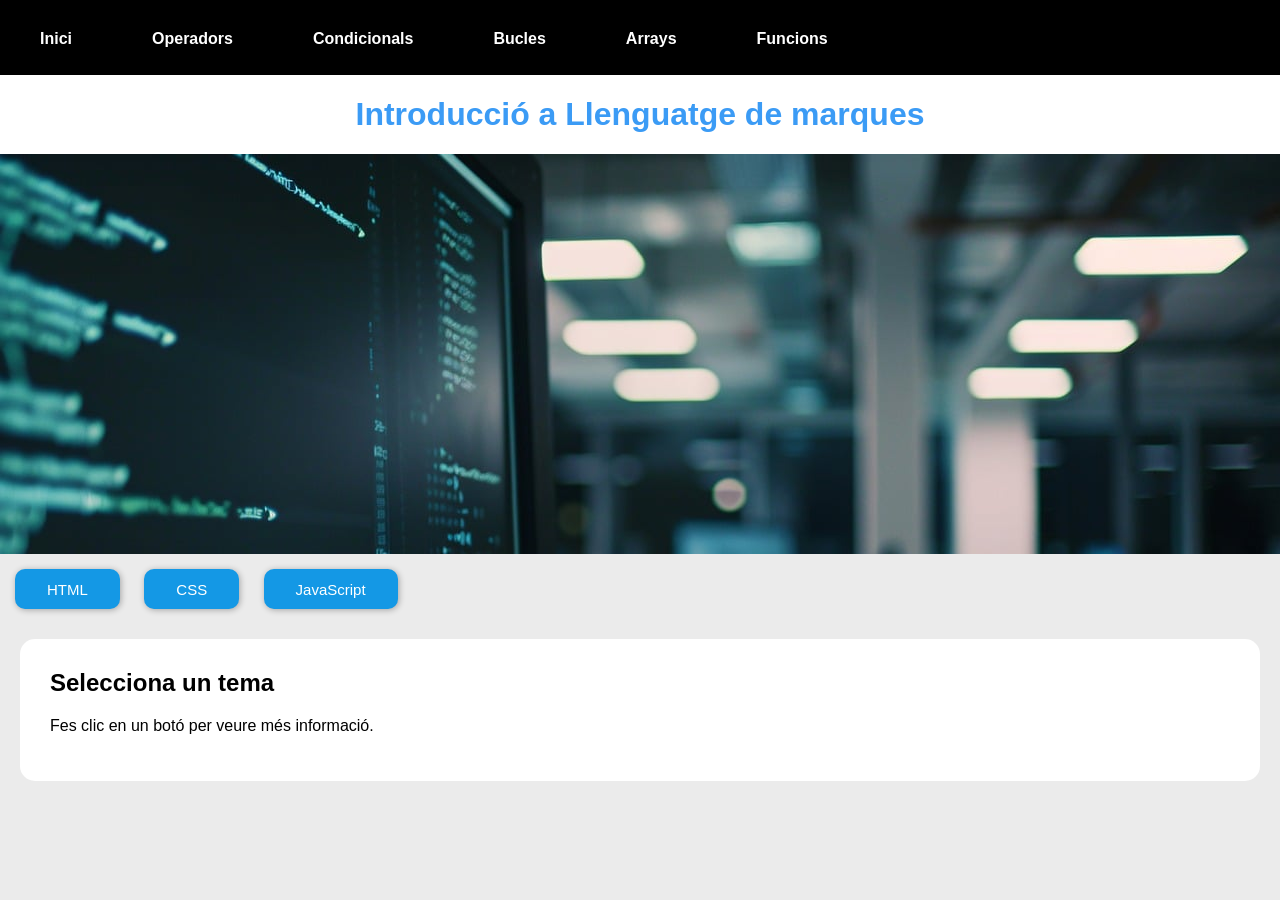
==== AC3.3_Victor_Extremera/index.html @ eb66707e "a3.3 unfinished" ====
<!DOCTYPE html>
<html lang="en">
<head>
    <meta charset="UTF-8">
    <meta name="viewport" content="width=device-width, initial-scale=1.0">
    <title>AC3.1</title>
    <link rel="stylesheet" href="css/style.css">
    <script defer src="js/general.js"></script>
</head>
<body>
    <header>
        <nav>
            <ul class="nav-ul">
                <li><a href="#">Inici</a></li>
                <li><a href="html/operadors.html">Operadors</a></li>
                <li><a href="html/condicionals.html">Condicionals</a></li>
                <li><a href="html/bucles.html">Bucles</a></li>
                <li><a href="html/arrays.html">Arrays</a></li>
                <li><a href="html/funcions.html">Funcions</a></li>
            </ul>
        </nav>
    </header>

    <h1>Introducció a Llenguatge de marques</h1>

    <div class="div-img">
        <img src="img/pixabay.jpg">
    </div>

    <div class="buttons">
        <button data-mostrar="HTML">HTML</button>
        <button data-mostrar="CSS">CSS</button>
        <button data-mostrar="JS">JavaScript</button>
    </div>

    <div id="contingut" class="texto">
        <!-- contingut a mostrar -->
        <div>
            <h2>Selecciona un tema</h2>
            <p>Fes clic en un botó per veure més informació.</p>
        </div>
    </div>

    </div>
</body>
</html>
---- AC3.3_Victor_Extremera/css/style.css ----
html, body {
    margin: 0;
    font-family: Arial, Helvetica, sans-serif;
    background-color: rgb(235, 235, 235);
}

header {
    width: 100%;
}

nav {
    background-color: black;
    top: 0;
    width: 100%;
}

.nav-ul {
    list-style-type: none;
    margin: 0;
    padding: 0;
    overflow: hidden;
    max-height: 75px;
}

.nav-ul li {
    float: left;
    padding: 30px;
}

.nav-ul li a{
    padding: 10px;
    color: white;
    text-decoration: none;
    font-weight: 700;
}

.nav-ul li a:hover {
    background-color: rgb(51, 51, 51);
}

h1 {
    color: rgb(59, 155, 245);
    background-color: white;
    text-align: center;
    margin: 0;
    padding: 21px 0;
}

.div-img {
    width: 100%;
    overflow: hidden;
    height: 400px;
}

.div-img img {
    width: 100%;
    height: auto;
    object-fit: cover;
    object-position: top;
}

.texto {
    margin: 30px 20px;
    padding: 30px;  
    background-color: white;
    border-radius: 15px;
}

.texto h2 {
    margin-top: 0px;
}

.texto p {
    text-align: justify;
}

.texto h3 {
    color:rgb(31, 121, 204);
    font-weight: 700;
    font-size: 20px;
}

.texto .black-back {
    background-color: rgb(26, 26, 26);
    color: rgb(239, 239, 239);
    padding: 15px 0;
    border-radius: 5px;

}

.black-back ul {
    list-style-type: none;
    padding-left: 30px;
}   

.black-back ul li {
    display: block;
    margin: 10px;
    text-decoration: none;
    font-weight: 500;
    line-height: 2;
}

.black-back ul li span {
    font-weight: 700;
}

.buttons {
    margin: 15px;
    width: 100%;
}

.buttons button {
    margin-right: 20px;
    padding: 1.3vh 2.5vw;
    border-radius: 10px;
    border: none;
    background-color: #1498e5;
    color: white;
    font-weight: 500;
    font-size: 15px;
    box-shadow: 1px 1px 6px rgba(0, 0, 0, 0.3);
    
}

.buttons button:hover {
    transform: scale(1.05);
}
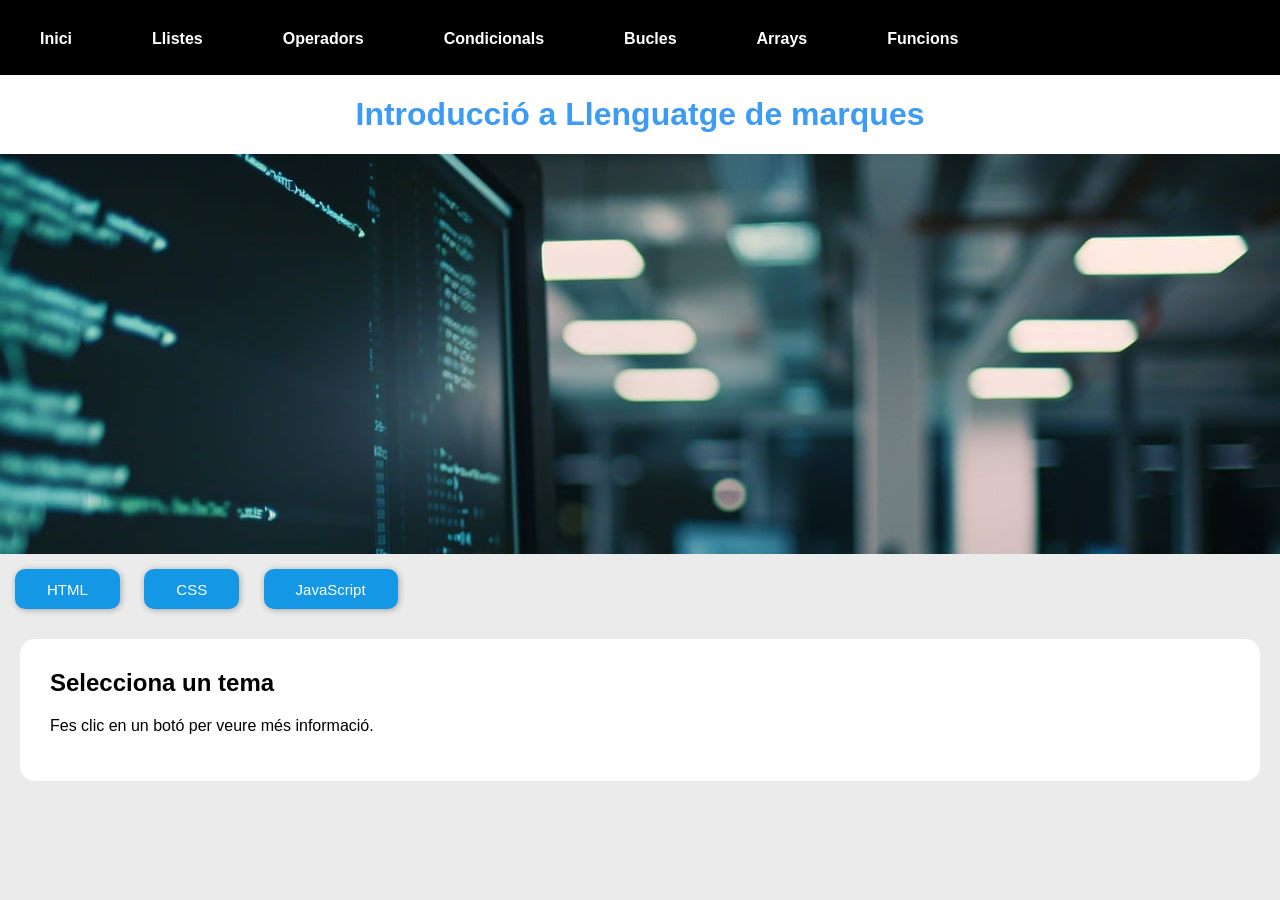
==== commit 45aedd5b: "a3.3 finished" ====
--- a/AC3.3_Victor_Extremera/index.html
+++ b/AC3.3_Victor_Extremera/index.html
@@ -12,6 +12,7 @@
         <nav>
             <ul class="nav-ul">
                 <li><a href="#">Inici</a></li>
+                <li><a href="html/llistes.html">Llistes</a></li>
                 <li><a href="html/operadors.html">Operadors</a></li>
                 <li><a href="html/condicionals.html">Condicionals</a></li>
                 <li><a href="html/bucles.html">Bucles</a></li>
